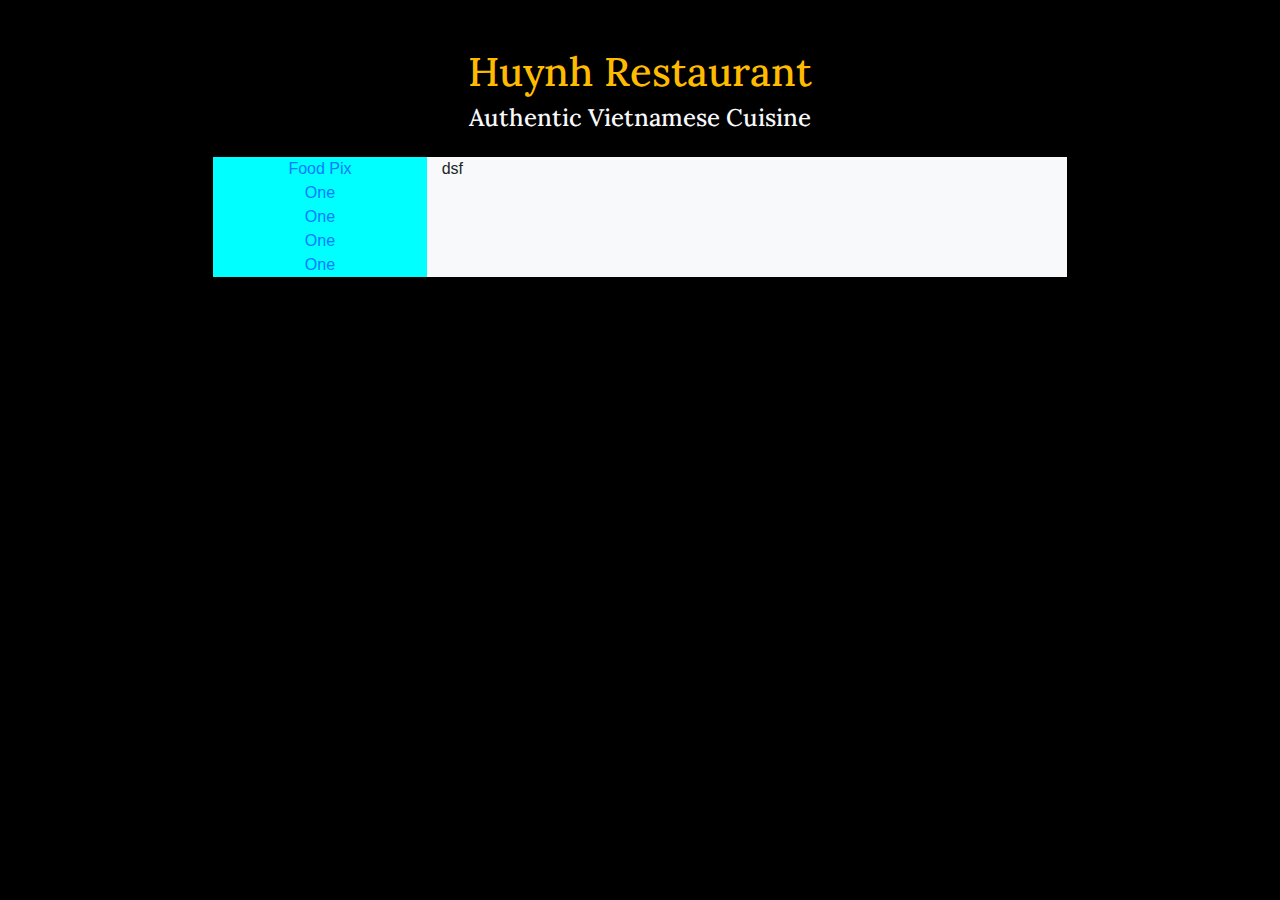
==== index.html @ 16af96a2 "added Food Pix page" ====
<!doctype html>
<html lang="en">
<head>
<!-- Required meta tags -->
<meta charset="utf-8">
<meta name="viewport" content="width=device-width, initial-scale=1, shrink-to-fit=no">
<!-- Bootstrap CSS -->
<link rel="stylesheet" href="https://cdn.jsdelivr.net/npm/bootstrap@4.4.1/dist/css/bootstrap.min.css" integrity="sha384-Vkoo8x4CGsO3+Hhxv8T/Q5PaXtkKtu6ug5TOeNV6gBiFeWPGFN9MuhOf23Q9Ifjh" crossorigin="anonymous">
<link rel="stylesheet" type="text/css" href="style.css">
<title>Hello, world!</title>
</head>
<body>

<div class="container col-xs-12 col-sm-10 col-lg-8">
    <div class="column">
        <div class="col header pt-5 pb-3">
            <div class="column text-center">
                <h1 class="col headline">Huynh Restaurant</h1>
                <h4 class="col subheadline text-light">Authentic Vietnamese Cuisine</h4>
            </div>
        </div>

        <div class="row justify-content-center">
            <div class="col-xs-12 col-sm-4 col-lg-3 sidebar">
                <div class="row text-center">
                    <span class="col-12"><a href="foodpix.html" class="sideLinks">Food Pix</a></span>
                    <span class="col-12"><a href="#" class="sideLinks">One</a></span>
                    <span class="col-12"><a href="#" class="sideLinks">One</a></span>
                    <span class="col-12"><a href="#" class="sideLinks">One</a></span>
                    <span class="col-12"><a href="#" class="sideLinks">One</a></span>
                   
                </div>
            </div>
            <div class="col-xs-12 col-sm-8 col-lg-9 bg-light">
                dsf
            </div>

        </div>

</div>
<!-- Optional JavaScript -->
<!-- jQuery first, then Popper.js, then Bootstrap JS -->
<script src="https://code.jquery.com/jquery-3.4.1.slim.min.js" integrity="sha384-J6qa4849blE2+poT4WnyKhv5vZF5SrPo0iEjwBvKU7imGFAV0wwj1yYfoRSJoZ+n" crossorigin="anonymous"></script>
<script src="https://cdn.jsdelivr.net/npm/popper.js@1.16.0/dist/umd/popper.min.js" integrity="sha384-Q6E9RHvbIyZFJoft+2mJbHaEWldlvI9IOYy5n3zV9zzTtmI3UksdQRVvoxMfooAo" crossorigin="anonymous"></script>
<script src="https://cdn.jsdelivr.net/npm/bootstrap@4.4.1/dist/js/bootstrap.min.js" integrity="sha384-wfSDF2E50Y2D1uUdj0O3uMBJnjuUD4Ih7YwaYd1iqfktj0Uod8GCExl3Og8ifwB6" crossorigin="anonymous"></script>
</body>
---- style.css ----
@import url('https://fonts.googleapis.com/css2?family=Lora&family=Press+Start+2P&display=swap');

body {
    background-color: black;
}


.sidebar {
    background-color: aqua;
}

.headline {
    color: rgb(255, 187, 0);
    font-family: 'Lora', serif;
}

.subheadline {
    font-family: 'Lora', serif;
}

.item-pix h6 {
    color:rgb(65, 63, 63);
}
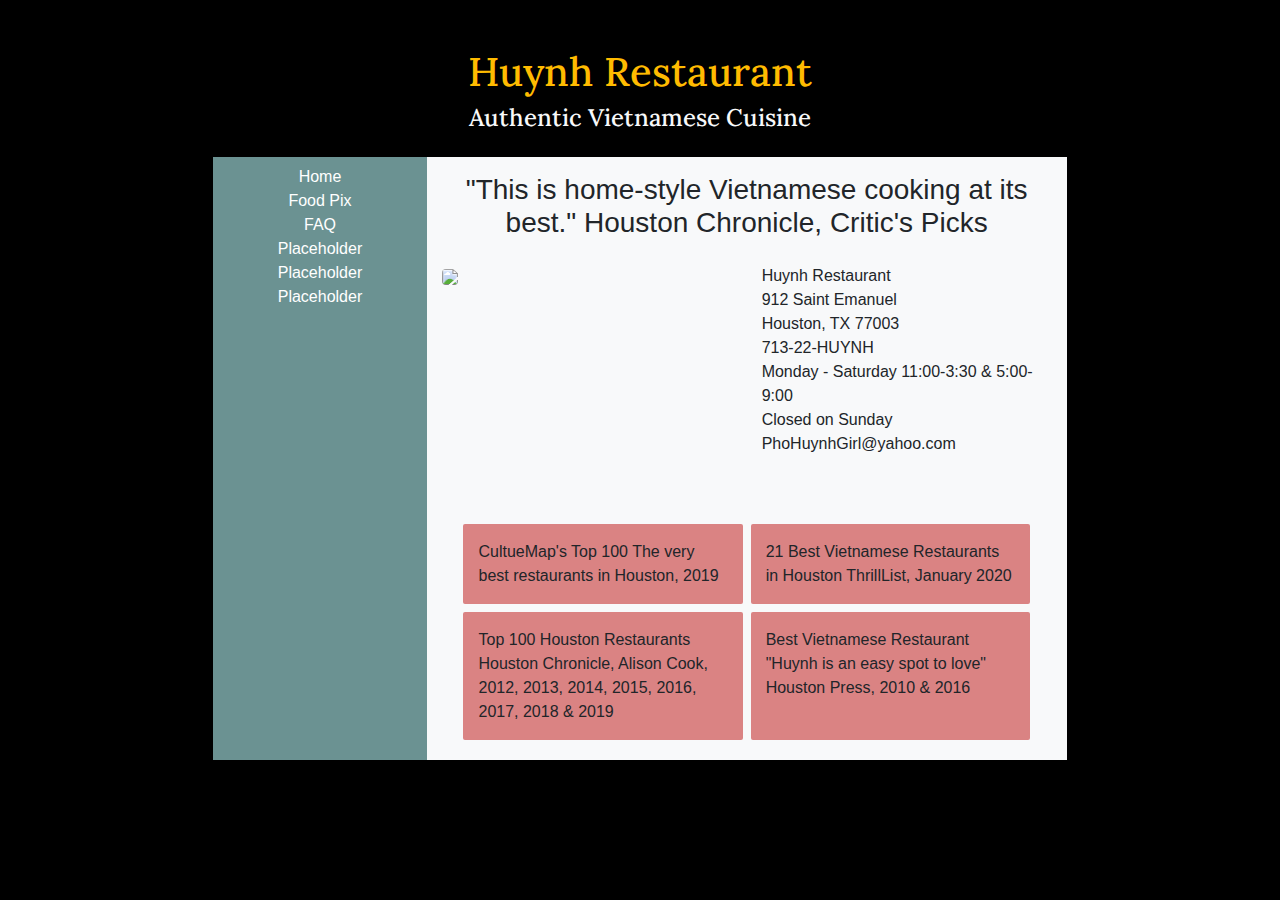
==== commit 001c710f: "finished bootstrap styles" ====
--- a/index.html
+++ b/index.html
@@ -7,7 +7,7 @@
 <!-- Bootstrap CSS -->
 <link rel="stylesheet" href="https://cdn.jsdelivr.net/npm/bootstrap@4.4.1/dist/css/bootstrap.min.css" integrity="sha384-Vkoo8x4CGsO3+Hhxv8T/Q5PaXtkKtu6ug5TOeNV6gBiFeWPGFN9MuhOf23Q9Ifjh" crossorigin="anonymous">
 <link rel="stylesheet" type="text/css" href="style.css">
-<title>Hello, world!</title>
+<title>Huynh Restaurant</title>
 </head>
 <body>
 
@@ -22,18 +22,61 @@
 
         <div class="row justify-content-center">
             <div class="col-xs-12 col-sm-4 col-lg-3 sidebar">
-                <div class="row text-center">
-                    <span class="col-12"><a href="foodpix.html" class="sideLinks">Food Pix</a></span>
-                    <span class="col-12"><a href="#" class="sideLinks">One</a></span>
-                    <span class="col-12"><a href="#" class="sideLinks">One</a></span>
-                    <span class="col-12"><a href="#" class="sideLinks">One</a></span>
-                    <span class="col-12"><a href="#" class="sideLinks">One</a></span>
-                   
+                <div class="row text-center pt-2">
+                    <span class="col-12 navg"><a href="index.html" class="sideLinks">Home</a></span>
+                    <span class="col-12 navg"><a href="foodpix.html" class="sideLinks">Food Pix</a></span>
+                    <span class="col-12 navg"><a href="faq.html" class="sideLinks">FAQ</a></span>
+                    <span class="col-12 navg"><a href="#" class="sideLinks">Placeholder</a></span>
+                    <span class="col-12 navg"><a href="#" class="sideLinks">Placeholder</a></span>
+                    <span class="col-12 navg"><a href="#" class="sideLinks">Placeholder</a></span>
                 </div>
             </div>
             <div class="col-xs-12 col-sm-8 col-lg-9 bg-light">
-                dsf
-            </div>
+                <div class="column">
+                    <div class="col-12 text-center pt-3 pb-3">
+                        <h3>"This is home-style Vietnamese cooking at its best." Houston Chronicle, Critic's Picks</h3>
+                    </div>
+                    
+                            <div class="row pb-3">
+                                <div class="col-xs-12 col-sm-12 col-lg-6">
+                                    <img class="img-fluid rounded" src="images/homepic.jpg">
+                                </div>
+                                <div class="col-xs-12 col-sm-12 col-lg-6">
+                                <p>
+                                    Huynh Restaurant<br>
+                                    912 Saint Emanuel<br>
+                                    Houston, TX 77003<br>
+                                    713-22-HUYNH<br>
+                                    Monday - Saturday 11:00-3:30 & 5:00-9:00<br>
+                                    Closed on Sunday<br>
+                                    PhoHuynhGirl@yahoo.com<br>
+                                </p>
+                                </div>
+                                <div class="row mt-2 flex-wrap justify-content-center mt-5">
+                                    <div class="col-xs-12 col-sm-10 col-lg-5 pt-3 home m-1">
+                                        <p>CultueMap's Top 100
+                                            The very best restaurants in Houston, 2019</p>
+                                    </div>
+                                    <div class="col-xs-12 col-sm-10 col-lg-5 pt-3 home m-1">
+                                        <p>21 Best Vietnamese Restaurants in Houston
+                                            ThrillList, January 2020</p>
+                                    </div>
+                                    <div class="col-xs-12 col-sm-10 col-lg-5 pt-3 home m-1">
+                                        <p>Top 100 Houston Restaurants
+                                            Houston Chronicle, Alison Cook, 2012, 2013, 2014, 2015, 2016, 2017, 2018 & 2019</p>
+                                    </div>
+                                    <div class="col-xs-12 col-sm-10 col-lg-5 pt-3 home m-1">
+                                        <p>Best Vietnamese Restaurant
+                                            "Huynh is an easy spot to love"
+                                            Houston Press, 2010 & 2016</p>
+                                    </div>
+                                </div>
+                                
+                            </div>
+                        
+                    </div>
+                    
+                </div>
 
         </div>
 
--- a/style.css
+++ b/style.css
@@ -6,7 +6,26 @@
 
 
 .sidebar {
-    background-color: aqua;
+    background-color: rgb(107, 146, 146);
+    
+}
+
+.navg a {
+    text-decoration: none;
+}
+
+.navg a:hover {
+    color: beige;
+}
+
+.navg:hover {
+    background-color: rgb(218, 131, 131);
+    
+}
+
+.sideLinks {
+    color: white;
+   
 }
 
 .headline {
@@ -22,3 +41,11 @@
     color:rgb(65, 63, 63);
 }
 
+.faq {
+    background-color: rgb(224, 224, 224);
+}
+
+.home {
+    background-color: rgb(218, 131, 131);
+    border-radius: 2px;
+}